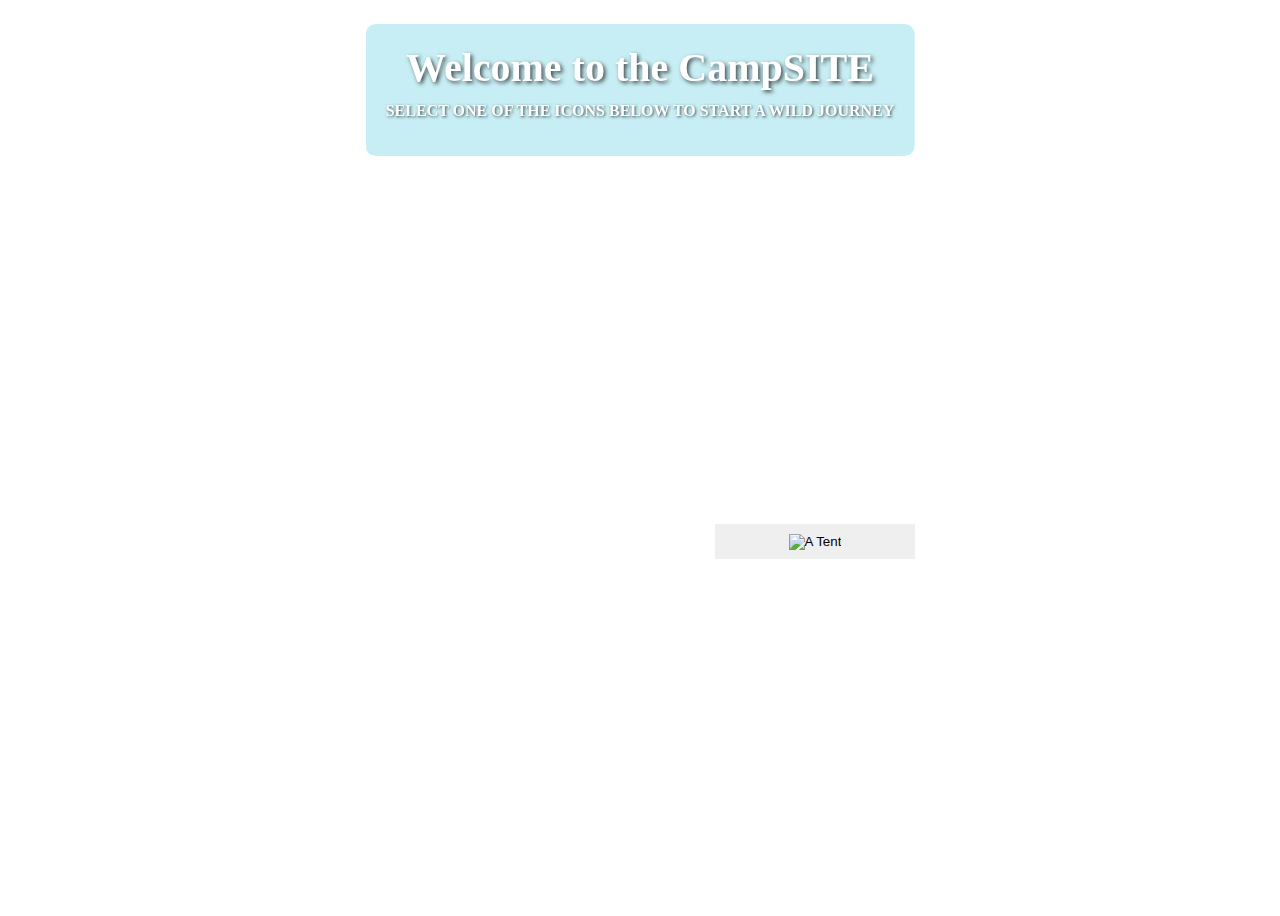
==== website.html @ b57b54cd "Main Website, Styling, Button Function" ====
<!DOCTYPE html>
<html lang="en">
<head>
    <meta charset="utf-8">
    <meta name="viewport" content="width=device-width, initial-scale=1, maximum-scale=1, user-scalable=no">
    <meta http-equiv="X-UA-Compatible" content="IE=edge">
    <title>Campsite</title>
    <link rel="stylesheet" href="./style.css">
</head>
<body>
    <div class="text-container">
        <header>Welcome to the CampSITE</header>
        <p>SELECT ONE OF THE ICONS BELOW TO START A WILD JOURNEY</p>
    </div>

    <div class="buttons">
        <button id="tent" class="image-button" onclick="directToGame('geoguessr')">
            <img src = "background/tent.png" alt ="A Tent">
        </button>
        <button id="pond" class="image-button" onclick="directToGame('Fishing')">
            <img src = "background/pond1.png" alt ="Fishing">
        </button>
    </div>
</body>
</html>
---- style.css ----
body {
    overflow: hidden;
    width: 100vw;
    height: 100vh;
}

.text-container {
    position: absolute;
    top: 10%;
    left: 50%;
    transform: translate(-50%, -50%);
    background: rgba(161, 226, 237, 0.6); /* Semi-transparent black */
    padding: 20px;
    border-radius: 10px;
    text-align: center;
    backdrop-filter: blur(5px); /* Blurred background */
}

header{
    text-align: center;
    font: bold 30px 'Montserrat', san-serif;
    color: white;
    text-shadow: 2px 2px 4px rgba(0, 0, 0, 0.7); /* Drop shadow */
    font-size: 2.5rem; 
    line-height: 1.2; /* 120% of the font-size */
    /* 30px */
    font-weight: bold;
    margin: 0;
}

p{
    color: white;
    text-shadow: 1px 1px 3px rgba(0, 0, 0, 0.7); /* Drop shadow */
    font-size: 1.2rem;
    text-align: center;
    margin-top: 10px;
    font: bold 16px 'Roboto', san-serif;
}

body {
    background-image: url("background/forestbackdrop.jpg");
    background-size: 1400px 850px;
}

.image-button {
    background-image: url('your-image-url.png'); /* Replace with your image path */
    background-size: cover; /* Ensure the image covers the button */
    background-repeat: no-repeat; /* Prevent repeating */
    border: none; /* Remove default border */
    cursor: pointer; /* Add pointer cursor */
    padding: 0; /* Remove padding */
    margin: 0; /* Remove margins */
  }
  
  .image-button:hover {
    opacity: 0.8; /* Optional hover effect */
    transition: opacity 0.3s ease; /* Optional transition effect */
    box-shadow: 200px 200px 300px rgb(242, 242, 67);

  }
  
#pond{
    /* left: -280px;
    bottom: 369px;
    position: absolute;
    scale: .81;
    width: 5%;    
    height: 0px; */

    scale: .588;
    position: fixed;
    left: -125px;
    bottom: -80px;
    background-color: transparent;

}

#tent{
    position:fixed;
    right: 365px;
    bottom: 341px;
    /* scale: 1.2; */
    width: 200px;    
    height: 35px;
}
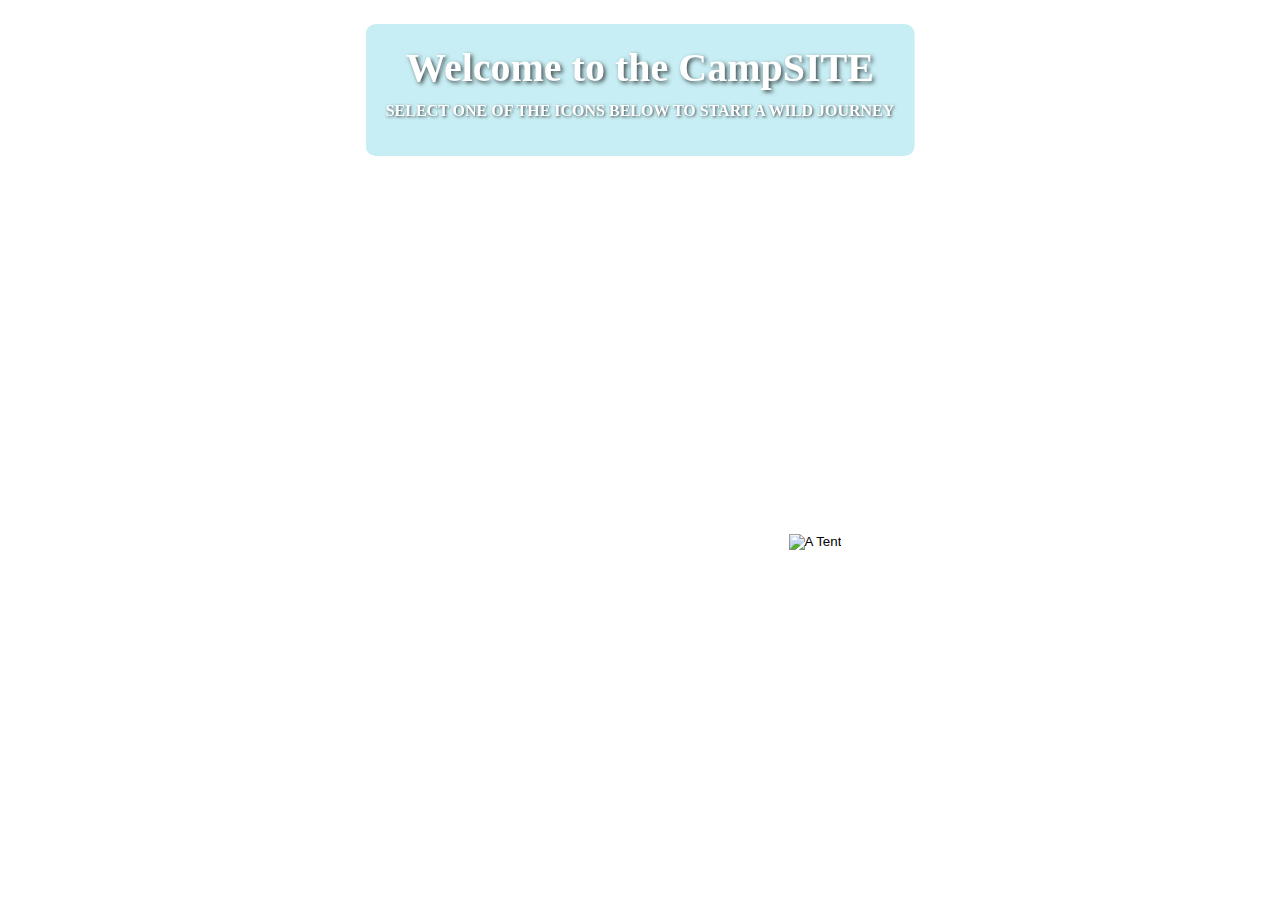
==== commit 59377a20: "Updated Onclick and Website Button changes" ====
--- a/website.html
+++ b/website.html
@@ -6,6 +6,7 @@
     <meta http-equiv="X-UA-Compatible" content="IE=edge">
     <title>Campsite</title>
     <link rel="stylesheet" href="./style.css">
+    <link rel="GeoGuessr" href="./geoguessr/geoguessr.html">
 </head>
 <body>
     <div class="text-container">
@@ -14,12 +15,14 @@
     </div>
 
     <div class="buttons">
-        <button id="tent" class="image-button" onclick="directToGame('geoguessr')">
+        <button id="tent" class="image-button" onclick="directToGame('geoguessr/geoguessr.html')">
             <img src = "background/tent.png" alt ="A Tent">
         </button>
-        <button id="pond" class="image-button" onclick="directToGame('Fishing')">
+        <button id="pond" class="image-button">
             <img src = "background/pond1.png" alt ="Fishing">
         </button>
     </div>
+
+    <script src="onclick.js"></script>
 </body>
 </html>--- a/style.css
+++ b/style.css
@@ -46,6 +46,7 @@
     background-image: url('your-image-url.png'); /* Replace with your image path */
     background-size: cover; /* Ensure the image covers the button */
     background-repeat: no-repeat; /* Prevent repeating */
+    background-color: transparent;
     border: none; /* Remove default border */
     cursor: pointer; /* Add pointer cursor */
     padding: 0; /* Remove padding */
@@ -68,7 +69,7 @@
     height: 0px; */
 
     scale: .588;
-    position: fixed;
+    position: absolute;
     left: -125px;
     bottom: -80px;
     background-color: transparent;
@@ -76,7 +77,7 @@
 }
 
 #tent{
-    position:fixed;
+    position:absolute;
     right: 365px;
     bottom: 341px;
     /* scale: 1.2; */
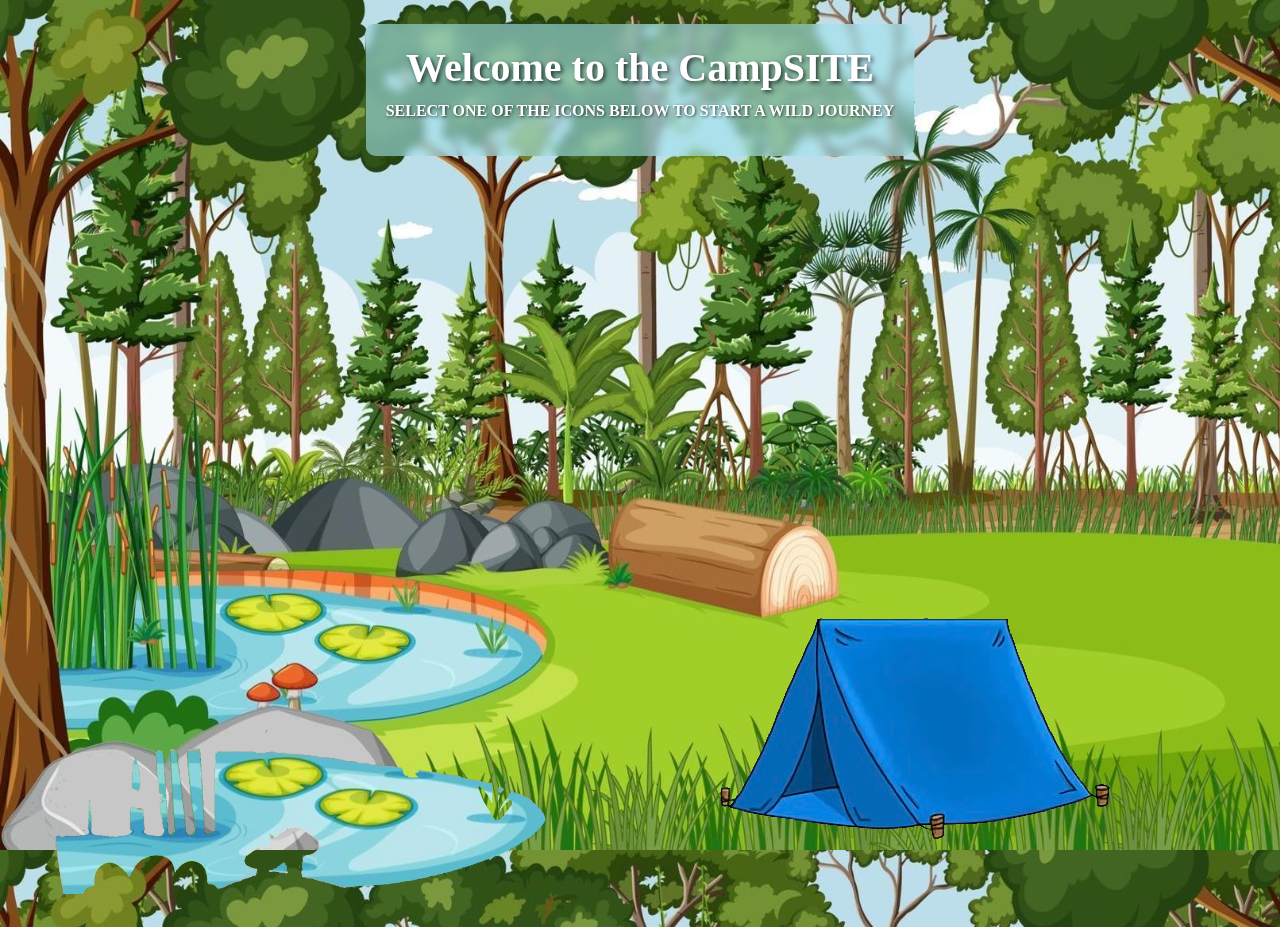
==== commit cdf93e6f: "Added borders to the Google Maps and guessing window" ====
--- a/website.html
+++ b/website.html
@@ -16,10 +16,10 @@
 
     <div class="buttons">
         <button id="tent" class="image-button" onclick="directToGame('geoguessr/geoguessr.html')">
-            <img src = "background/tent.png" alt ="A Tent">
+            <img src = "tent.png" alt ="A Tent">
         </button>
         <button id="pond" class="image-button">
-            <img src = "background/pond1.png" alt ="Fishing">
+            <img src = "pond1.png" alt ="Fishing">
         </button>
     </div>
 
--- a/style.css
+++ b/style.css
@@ -38,7 +38,7 @@
 }
 
 body {
-    background-image: url("background/forestbackdrop.jpg");
+    background-image: url("forestbackdrop.jpg");
     background-size: 1400px 850px;
 }
 
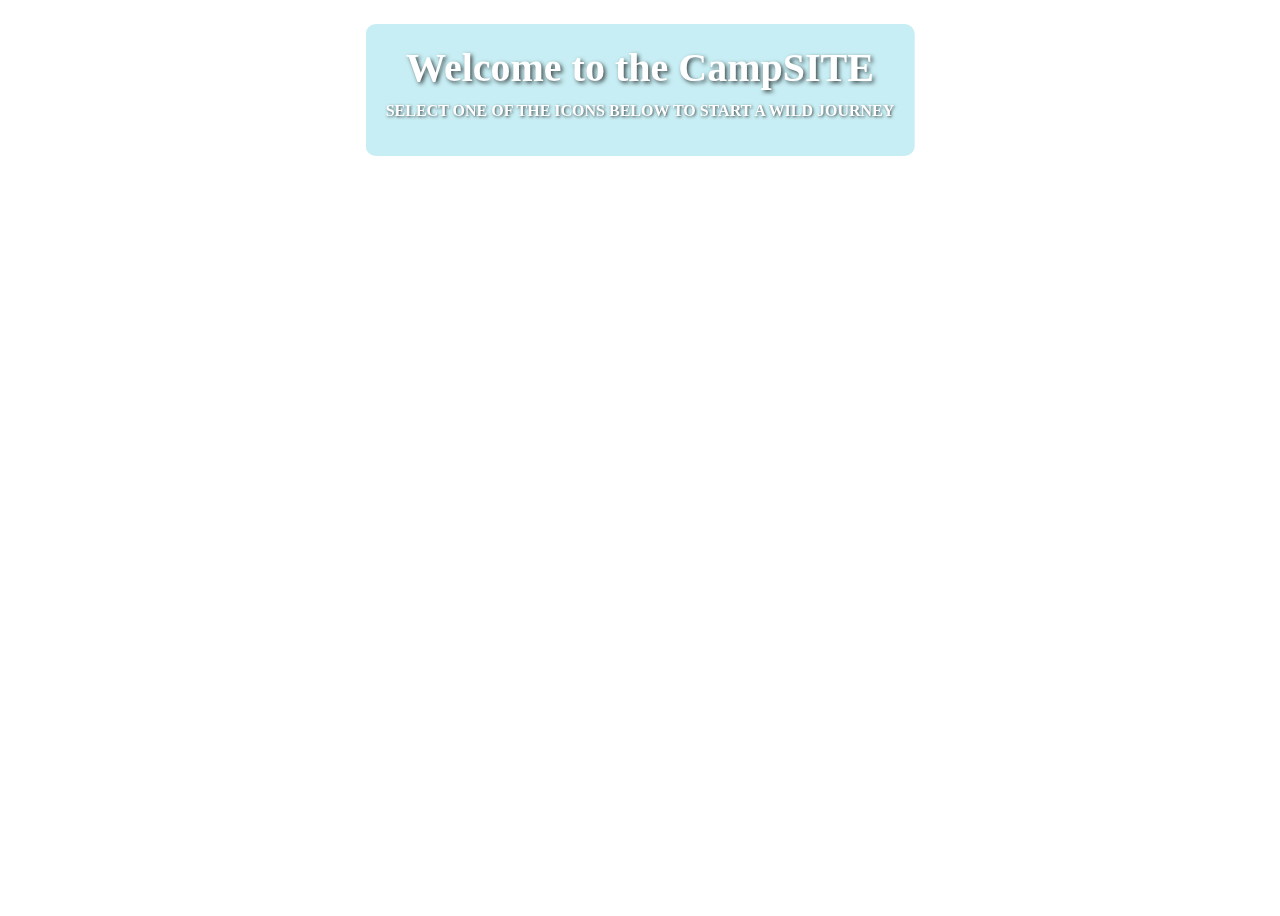
==== commit 26a459d5: "Final Push for Website" ====
--- a/website.html
+++ b/website.html
@@ -14,12 +14,13 @@
         <p>SELECT ONE OF THE ICONS BELOW TO START A WILD JOURNEY</p>
     </div>
 
+
     <div class="buttons">
         <button id="tent" class="image-button" onclick="directToGame('geoguessr/geoguessr.html')">
-            <img src = "tent.png" alt ="A Tent">
+            <img src = "background/TentSpace.png" alt ="A Tent">
         </button>
         <button id="pond" class="image-button">
-            <img src = "pond1.png" alt ="Fishing">
+            <img src = "background/pond1.png" alt ="Fishing" onclick="directToGame('fishing/fishing.html')">
         </button>
     </div>
 
--- a/style.css
+++ b/style.css
@@ -38,8 +38,16 @@
 }
 
 body {
-    background-image: url("forestbackdrop.jpg");
-    background-size: 1400px 850px;
+    background-image: url("background/forestbackdrop.jpg");
+    background-position: bottom; /* Align to the bottom center */
+    background-repeat: no-repeat; /* Prevent tiling */
+    background-size: cover; /* Scale to cover the viewport */
+    min-height: 100vh; /* Ensure body spans the full height of the viewport */
+    margin: 0;
+    display: flex; /* Use Flexbox for layout alignment */
+    flex-direction: column; /* Arrange children vertically */
+    justify-content: space-between; /* Push content to the top and bottom */
+    overflow: hidden;
 }
 
 .image-button {
@@ -49,6 +57,9 @@
     background-color: transparent;
     border: none; /* Remove default border */
     cursor: pointer; /* Add pointer cursor */
+    display: flex; /* Use Flexbox for layout */
+    position: relative; /* Reference for absolute positioning of the image */
+    overflow: hidden; /* Ensures no extra content spills */
     padding: 0; /* Remove padding */
     margin: 0; /* Remove margins */
   }
@@ -68,19 +79,20 @@
     width: 5%;    
     height: 0px; */
 
-    scale: .588;
+    scale: .598;
     position: absolute;
-    left: -125px;
-    bottom: -80px;
+    left: -117px;
+    bottom: 28px;
     background-color: transparent;
-
+    object-fit: contain;
 }
 
 #tent{
-    position:absolute;
-    right: 365px;
-    bottom: 341px;
-    /* scale: 1.2; */
-    width: 200px;    
-    height: 35px;
-}+    position: absolute;
+    right: -300px;
+    bottom: -21px;
+    scale: 0.4;
+    background-color: transparent;
+    object-fit: contain;
+}
+
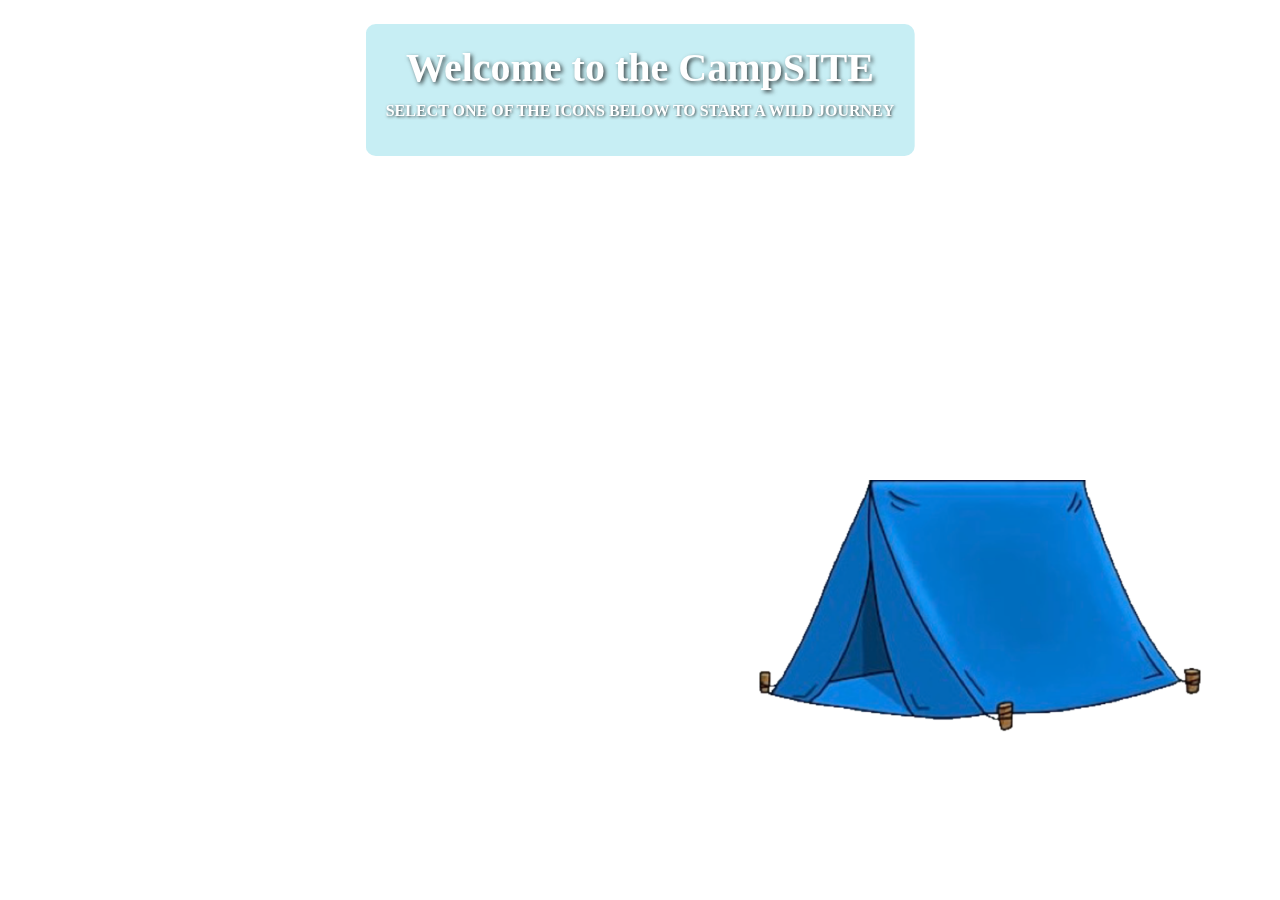
==== commit 005bcdb3: "Rename main-web/website.html to website.html" ====
--- a/website.html
+++ b/website.html
@@ -26,4 +26,4 @@
 
     <script src="onclick.js"></script>
 </body>
-</html>+</html>
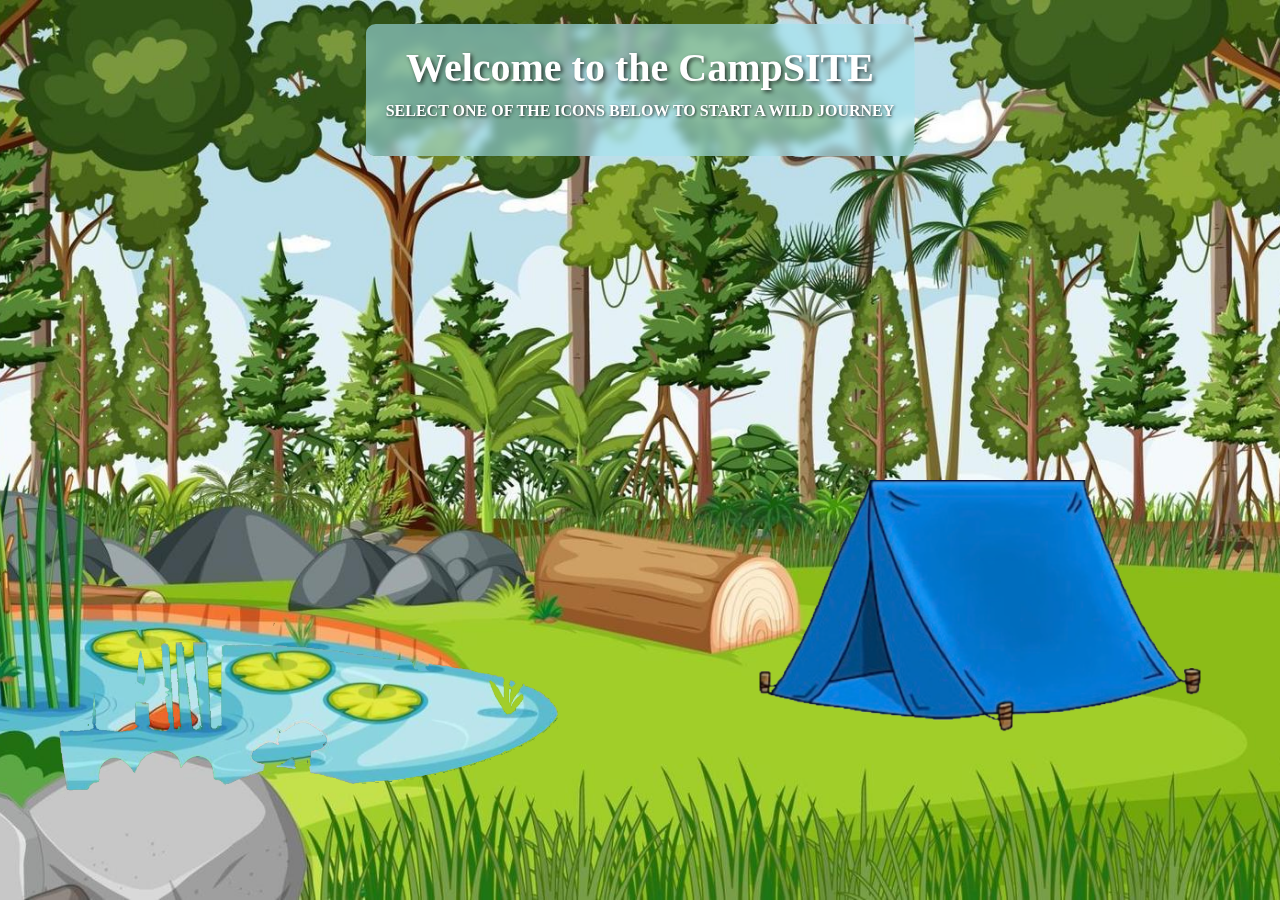
==== commit c09a5553: "Updated Click Button Redirect" ====
--- a/website.html
+++ b/website.html
@@ -7,13 +7,13 @@
     <title>Campsite</title>
     <link rel="stylesheet" href="./style.css">
     <link rel="GeoGuessr" href="./geoguessr/geoguessr.html">
+    <link rel="Fishing" href="./fishing/fishing.html">
 </head>
 <body>
     <div class="text-container">
         <header>Welcome to the CampSITE</header>
         <p>SELECT ONE OF THE ICONS BELOW TO START A WILD JOURNEY</p>
     </div>
-
 
     <div class="buttons">
         <button id="tent" class="image-button" onclick="directToGame('geoguessr/geoguessr.html')">
